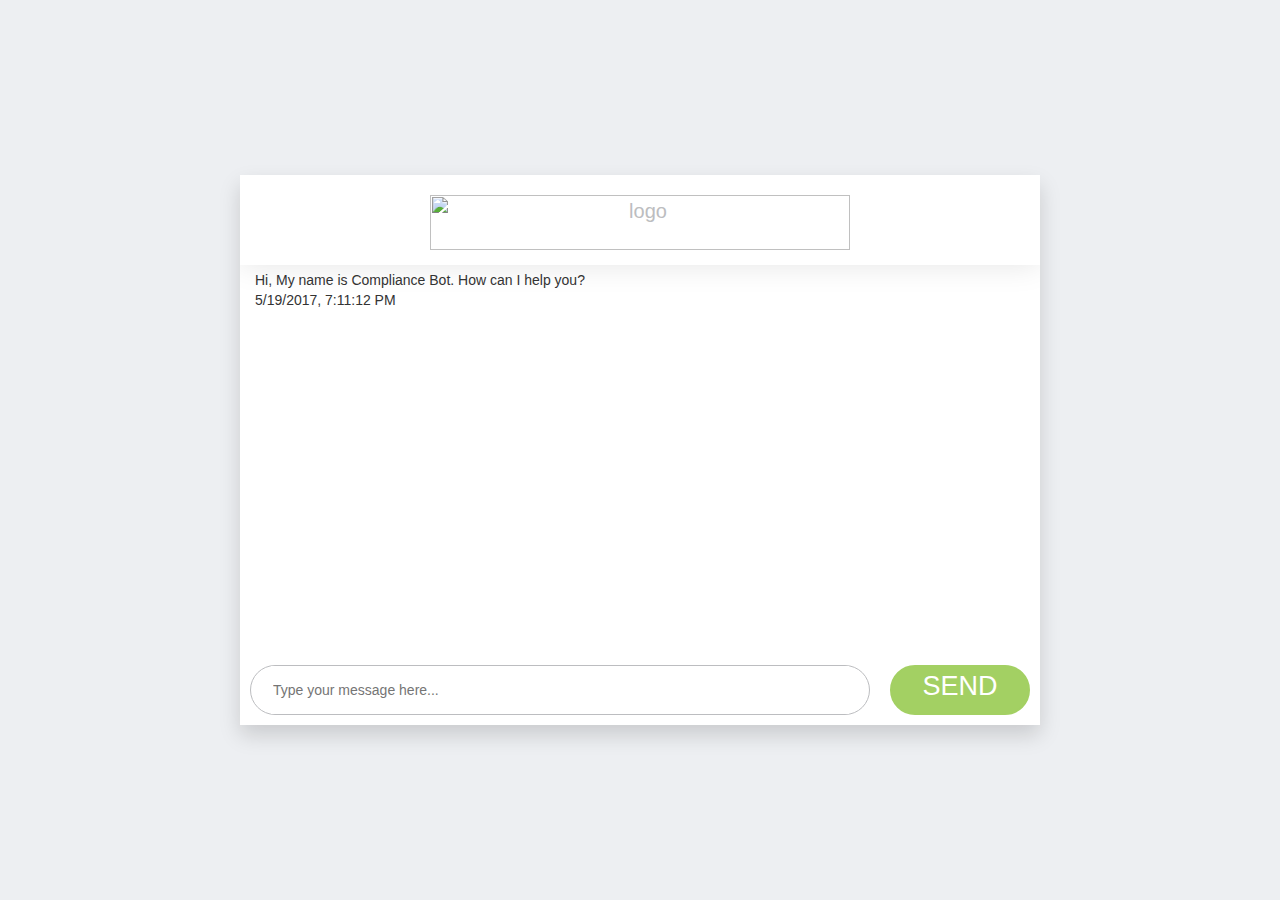
==== templates/index2.html @ b8950dbb "Initial VM Files Commit" ====
<html lang="en">

<head>
	<meta charset="utf-8">
	<title>Chatbot</title>
	<link rel="icon" href="static/img/favicon.ico"/>
	<link href="https://maxcdn.bootstrapcdn.com/bootstrap/3.3.0/css/bootstrap.min.css?a=30" rel="stylesheet">
	<style type="text/css">
		* {
			box-sizing: border-box;
		}
		
		body {
			background-color: #edeff2;
			font-family: "Calibri", "Roboto", sans-serif;
		}
		.chat_window {
			position: absolute;
			width: calc(100% - 20px);
			max-width: 800px;
			height: 550px;
			border-radius: 0px;
			background-color: #fff;
			left: 50%;
			top: 50%;
			transform: translateX(-50%) translateY(-50%);
			box-shadow: 0 10px 20px rgba(0, 0, 0, 0.15);
			overflow: hidden;
		}
		
		.top_menu {
			background-color: #fff;
			width: 100%;
			padding: 20px 0 15px;
			box-shadow: 0 1px 30px rgba(0, 0, 0, 0.1);
		}

		.top_menu .title {
			text-align: center;
			color: #bcbdc0;
			font-size: 20px;
		}
		
		.messages {
			position: relative;
			list-style: none;
			padding: 20px 10px 0 10px;
			margin: 0;
			height: 347px;
			overflow: scroll;
		}
		
		.messages .message {
			clear: both;
			overflow: hidden;
			margin-bottom: 20px;
			transition: all 0.5s linear;
			opacity: 0;
		}
		
		
		
		.messages .message.left .text_wrapper {
			background-color: #ffe6cb;
			margin-left: 20px;
		}
		
		.messages .message.left .text_wrapper::after,
		.messages .message.left .text_wrapper::before {
			right: 100%;
			border-right-color: #ffe6cb;
		}
		
		.messages .message.left .text {
			color: #c48843;
		}
		
		.messages .message.right .avatar {
			background-color: #fdbf68;
			float: right;
		}
		
		.messages .message.right .text_wrapper {
			background-color: #c7eafc;
			margin-right: 20px;
			float: right;
		}
		
		.messages .message.right .text_wrapper::after,
		.messages .message.right .text_wrapper::before {
			left: 100%;
			border-left-color: #c7eafc;
		}
		
		.messages .message.right .text {
			color: #45829b;
		}
		
		.messages .message.appeared {
			opacity: 1;
		}
		
		
		.messages .message .text_wrapper {
			display: inline-block;
			padding: 20px;
			border-radius: 6px;
			width: calc(100% - 85px);
			min-width: 100px;
			position: relative;
		}
		
		.messages .message .text_wrapper::after,
		.messages .message .text_wrapper:before {
			top: 18px;
			border: solid transparent;
			content: " ";
			height: 0;
			width: 0;
			position: absolute;
			pointer-events: none;
		}
		
		.messages .message .text_wrapper::after {
			border-width: 13px;
			margin-top: 0px;
		}
		
		.messages .message .text_wrapper::before {
			border-width: 15px;
			margin-top: -2px;
		}
		
		.messages .message .text_wrapper .text {
			font-size: 18px;
			font-weight: 300;
		}
		
		.bottom_wrapper {
			position: relative;
			width: 100%;
			background-color: #fff;
			padding: 10px 10px;
			position: absolute;
			bottom: 0;
		}
		
		.bottom_wrapper .message_input_wrapper {
			display: inline-block;
			height: 50px;
			border-radius: 25px;
			border: 1px solid #bcbdc0;
			width: calc(100% - 160px);
			position: relative;
			padding: 0 20px;
		}
		
		.bottom_wrapper .message_input_wrapper .message_input {
			border: none;
			height: 100%;
			box-sizing: border-box;
			width: calc(100% - 40px);
			position: absolute;
			outline-width: 0;
			color: gray;
		}
		
		.bottom_wrapper .send_message {
			width: 140px;
			height: 50px;
			display: inline-block;
			border-radius: 50px;
			background-color: #a3d063;
			border: 2px solid #a3d063;
			color: #fff;
			cursor: pointer;
			transition: all 0.2s linear;
			text-align: center;
			float: right;
		}
		
		.bottom_wrapper .send_message .text {
			font-size: 18px;
			font-weight: 300;
			display: inline-block;
			line-height: 48px;
		}
		
	</style>

	<link type="text/css" rel="stylesheet" href="static/css/style.css?b=44"></link>

	<script src="https://code.jquery.com/jquery-3.1.1.min.js?c=32" integrity="sha256-hVVnYaiADRTO2PzUGmuLJr8BLUSjGIZsDYGmIJLv2b8=" crossorigin="anonymous"></script>
	<script src="https://code.jquery.com/ui/1.12.1/jquery-ui.min.js?d=33" integrity="sha256-VazP97ZCwtekAsvgPBSUwPFKdrwD3unUfSGVYrahUqU=" crossorigin="anonymous"></script>
	<script src="https://maxcdn.bootstrapcdn.com/bootstrap/3.3.7/js/bootstrap.min.js?e=34"></script>
	<script type="text/javascript" src="static/js/Script.js?a=32"></script>
</head>

<body>

	<div class="chat_window">
		<div class="top_menu">
			<!--<div class="buttons">
			<div class="button close"></div>
			<div class="button minimize"></div>
			<div class="button maximize"></div>
		</div> -->
		<div class="title"><img src="static/img/logo.jpg" alt="logo" style="width:420px;height:55px"></div>

	</div>

	<div class="chatdiv">
		<div class='row' style='margin: 5px 0px;'>
			<div class='col-sm-8 text-left' '> 
				<div class='received text-left ' >
				Hi, My name is Compliance Bot. How can I help you?
				<div class="time">5/19/2017, 7:11:12 PM</div>
				</div>
			</div>
		</div>

	</div>
	
	<div class="bottom_wrapper clearfix" >

		<div class="message_input_wrapper">
			<input type ="text" name="message" id="message" class="message_input" placeholder="Type your message here..." />
		</div>
		<div class="send_message" id="send">
			<text style="font-size:27px;">SEND</text>
		</div>
	</div>
</div>
</body>
</html>
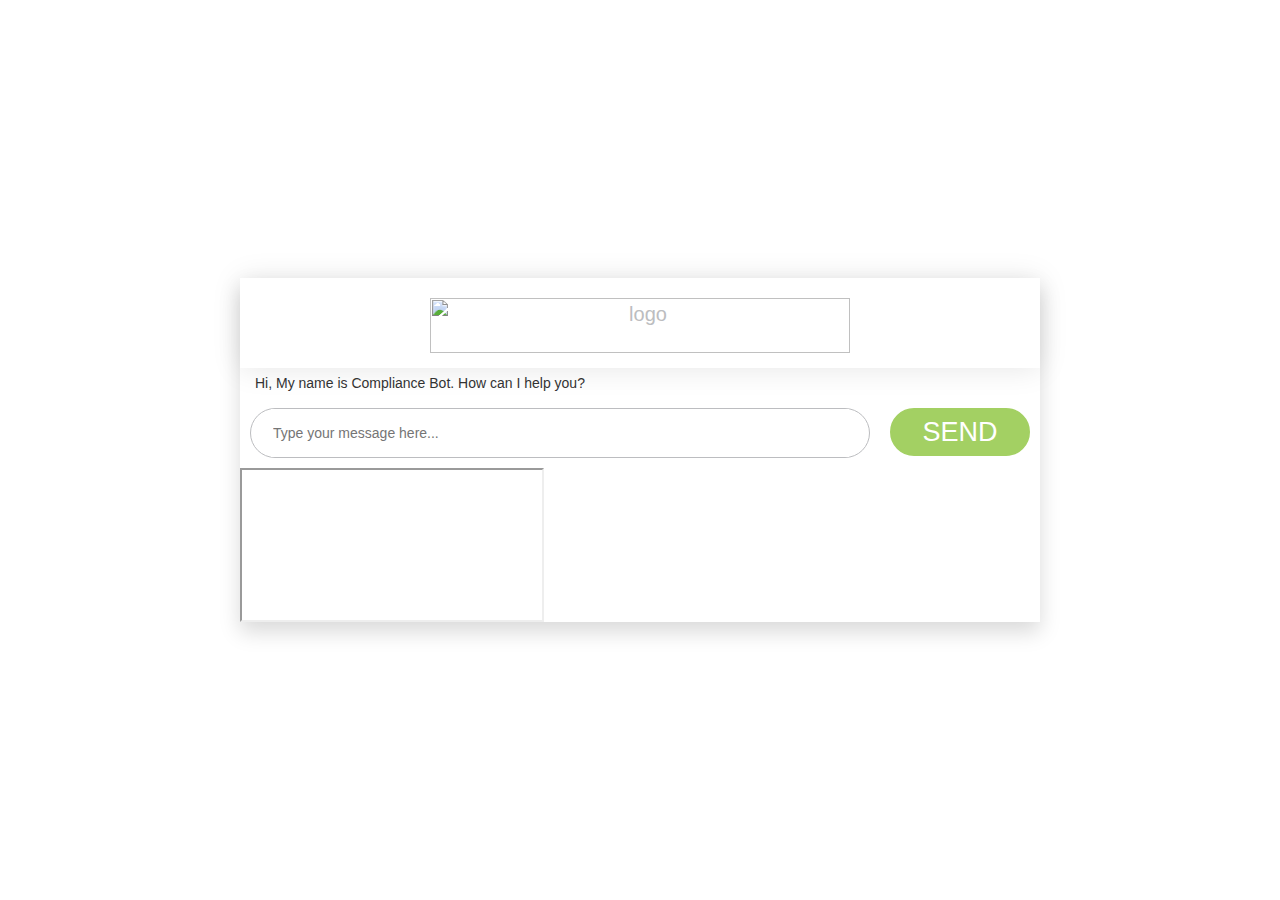
==== commit d4644246: "Files with NPS Promoter Integrated" ====
--- a/templates/index2.html
+++ b/templates/index2.html
@@ -11,21 +11,29 @@
 		}
 		
 		body {
-			background-color: #edeff2;
+			/*background: url("static/img/5-sec-faces.jpg");*/
 			font-family: "Calibri", "Roboto", sans-serif;
+		}
+		.body-overlay {
+			opacity: 0.3;
+			position: absolute;
+			background: #FFF;
+			width: 100%;
+			height: 100%;
+
 		}
 		.chat_window {
 			position: absolute;
 			width: calc(100% - 20px);
 			max-width: 800px;
-			height: 550px;
+			/*height: 550px;*/
 			border-radius: 0px;
 			background-color: #fff;
 			left: 50%;
 			top: 50%;
 			transform: translateX(-50%) translateY(-50%);
 			box-shadow: 0 10px 20px rgba(0, 0, 0, 0.15);
-			overflow: hidden;
+			/*overflow: hidden;*/
 		}
 		
 		.top_menu {
@@ -141,7 +149,7 @@
 			width: 100%;
 			background-color: #fff;
 			padding: 10px 10px;
-			position: absolute;
+			/*position: absolute;*/
 			bottom: 0;
 		}
 		
@@ -167,8 +175,8 @@
 		
 		.bottom_wrapper .send_message {
 			width: 140px;
-			height: 50px;
-			display: inline-block;
+			padding: 2.8px;
+			display: block;
 			border-radius: 50px;
 			background-color: #a3d063;
 			border: 2px solid #a3d063;
@@ -197,7 +205,7 @@
 </head>
 
 <body>
-
+	<div class="body-overlay"></div>
 	<div class="chat_window">
 		<div class="top_menu">
 			<!--<div class="buttons">
@@ -213,8 +221,8 @@
 		<div class='row' style='margin: 5px 0px;'>
 			<div class='col-sm-8 text-left' '> 
 				<div class='received text-left ' >
-				Hi, My name is Compliance Bot. How can I help you?
-				<div class="time">5/19/2017, 7:11:12 PM</div>
+					Hi, My name is Compliance Bot. How can I help you?
+					<div class="time"></div>
 				</div>
 			</div>
 		</div>
@@ -230,6 +238,11 @@
 			<text style="font-size:27px;">SEND</text>
 		</div>
 	</div>
+	<!-- NPS Promoter -->
+	<div class="nps-promoter">
+		<iframe src="https://nps.w3ibm.mybluemix.net/widget/bnBzaWRfMjU0MTQ2ODY0OF84ODAzODIyODdfMjY2MjYyMTMwXzg2NTcyMDM5OF8yMTk4ODAzOTIxXy1fMjAxNy0wNS0yMlQwOTo0NDo0Ny4xMDNaXy1fQ29tcGxpYW5jZSBCb3Q=" style="position:relative"></iframe>
+	</div>
 </div>
+
 </body>
 </html>